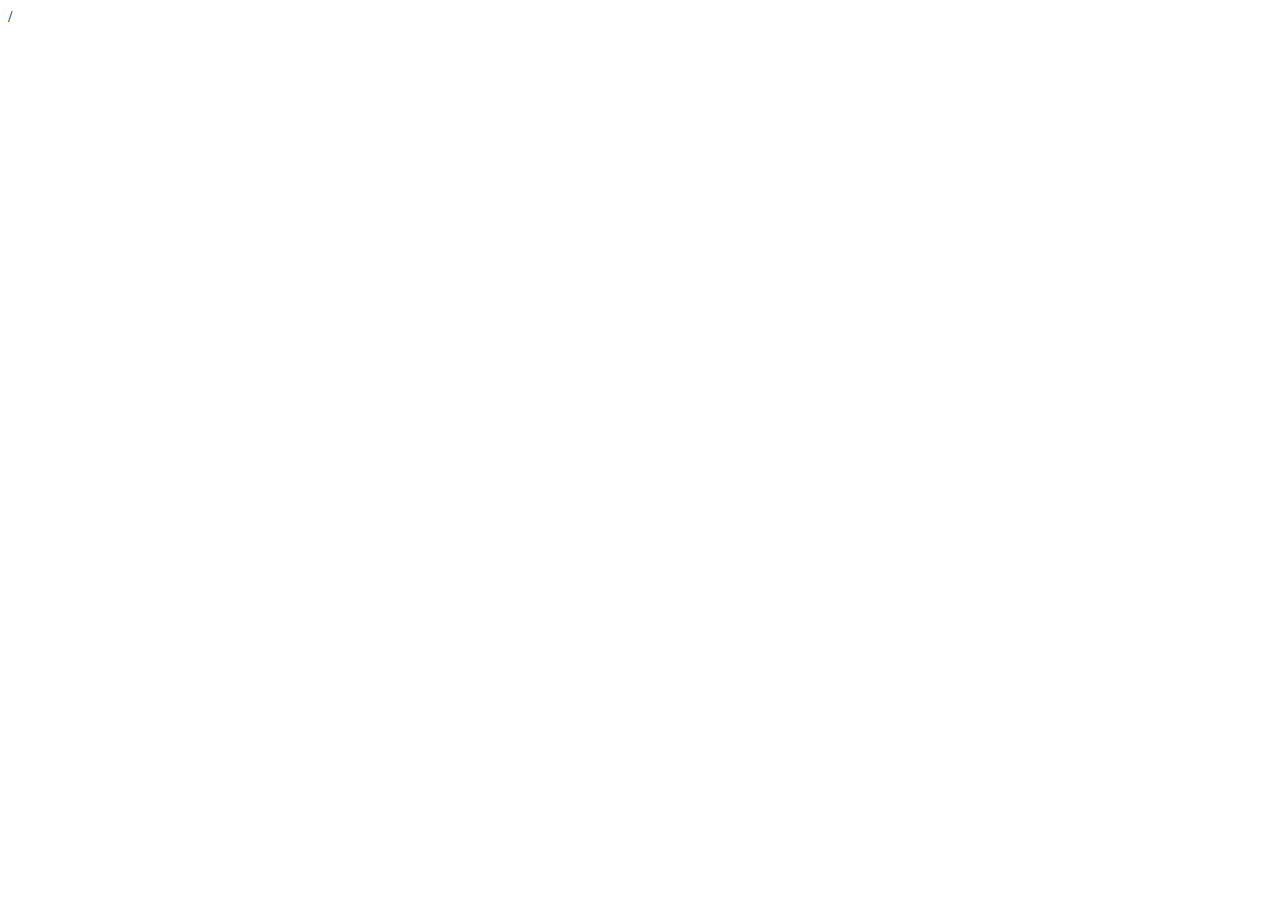
==== index.html @ 56fdfb85 "uploading rps" ====
<!DOCTYPE html>
<html lang="en">
<head>
    <meta charset="UTF-8">
    <meta http-equiv="X-UA-Compatible" content="IE=edge">
    <meta name="viewport" content="width=device-width, initial-scale=1.0">
    <title>Document</title>
</head>
<body>
    <script src="r-p-s.js"></script>/

</body>
</html>
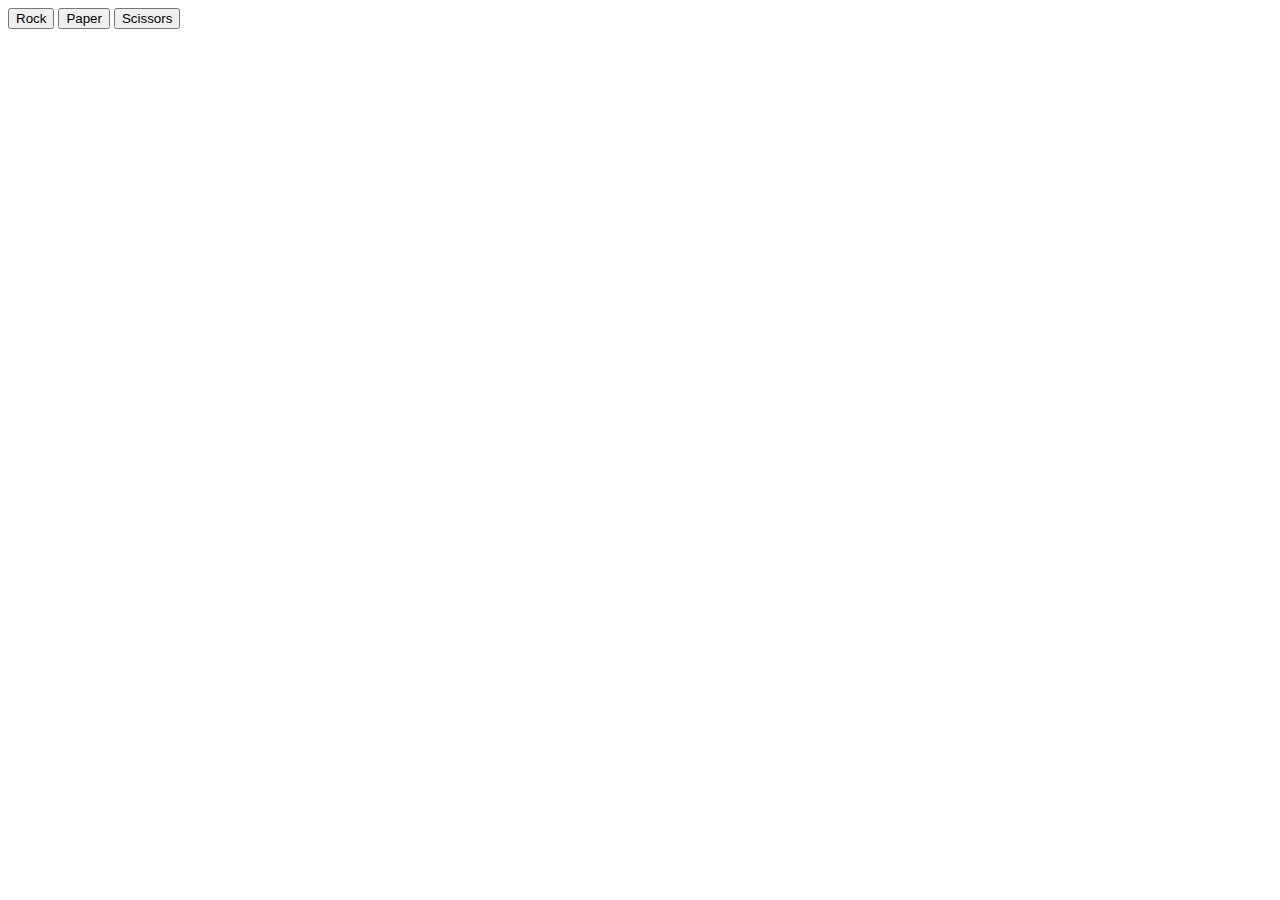
==== commit 4657e471: "rps finished" ====
--- a/index.html
+++ b/index.html
@@ -5,9 +5,15 @@
     <meta http-equiv="X-UA-Compatible" content="IE=edge">
     <meta name="viewport" content="width=device-width, initial-scale=1.0">
     <title>Document</title>
+    <link rel="stylesheet" href="style.css">
 </head>
 <body>
-    <script src="r-p-s.js"></script>/
 
+    <div id="container">
+        <button id="rock">Rock</button>
+        <button id="paper">Paper</button>
+        <button id="scissors">Scissors</button>
+    </div>    
+    <script src="r-p-s.js"></script>
 </body>
 </html>